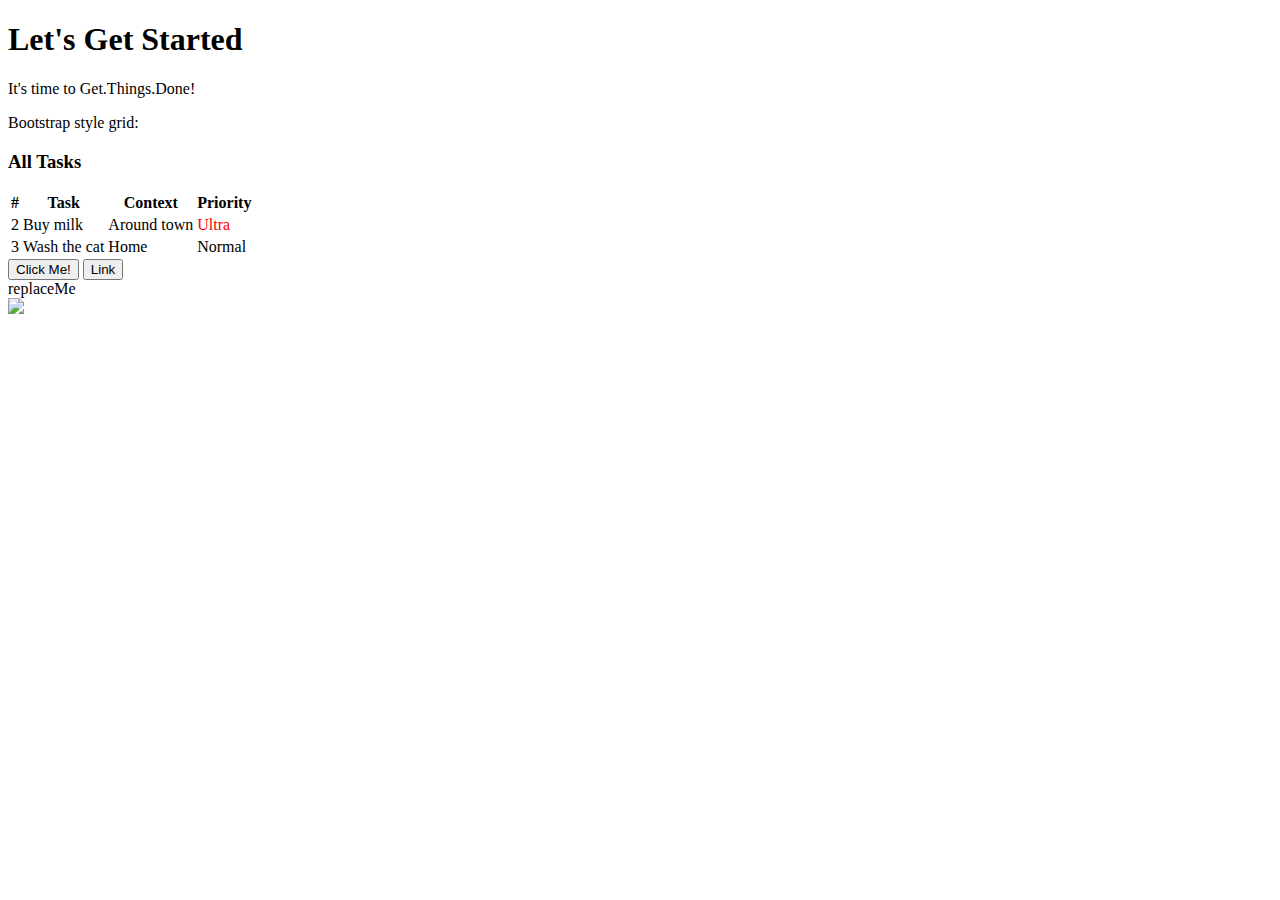
==== springbootjetty/src/main/webapp/experiments.html @ 32504c69 "Moved menu to header.html and using jQuery to do html includes; added other pages to menu." ====
<!DOCTYPE html>
<html>
    <!-- TODO: move to WEB-INF.  Tried once but couldn't get Spring to find it. -->
    <head>
        <meta charset="UTF-8">
        <title>GTD experiments</title>

        <script type="text/javascript">
            $(document).ready(function () {
                $("#header").load("header.html");
                drawTaskGrid();
            });
        </script> 

    </head>

    <body role="document">

        <div id="header"></div>
        <div class="container theme-showcase" role="main">	

        
        <div class="jumbotron"> 
            <h1>Let's Get Started</h1> 
            <p>It's time to Get.Things.Done!</p> 
        </div> 

        Bootstrap style grid:
        <div class="panel panel-primary">
            <div class="panel-heading">
                <h3 class="panel-title">All Tasks</h3>
            </div>
            <div class="panel-body">
                <table class="table table-bordered">
                    <thead>
                        <tr>
                            <th>#</th>
                            <th>Task</th>
                            <th>Context</th>
                            <th>Priority</th>
                        </tr>
                    </thead>
                    <tbody>
                        <tr>
                            <td>2</td>
                            <td>Buy milk</td>
                            <td>Around town</td>
                            <td style="color : red;">Ultra</td>
                        </tr>
                        <tr>
                            <td>3</td>
                            <td>Wash the cat</td>
                            <td>Home</td>
                            <td>Normal</td>
                        </tr>
                    </tbody>
                </table>
            </div>
        </div>

        <button type="button" class="btn btn-primary" onclick="javascript:test();">Click Me!</button>
        <button type="button" class="btn btn-lg btn-link" onclick="javascript:test();">Link</button>
        <div id="divId">replaceMe</div>
        <img id="house" src="../css/images/house.jpg" style="position:relative; top:0%; left:0%;" />

        </div>
    </body>

</html>
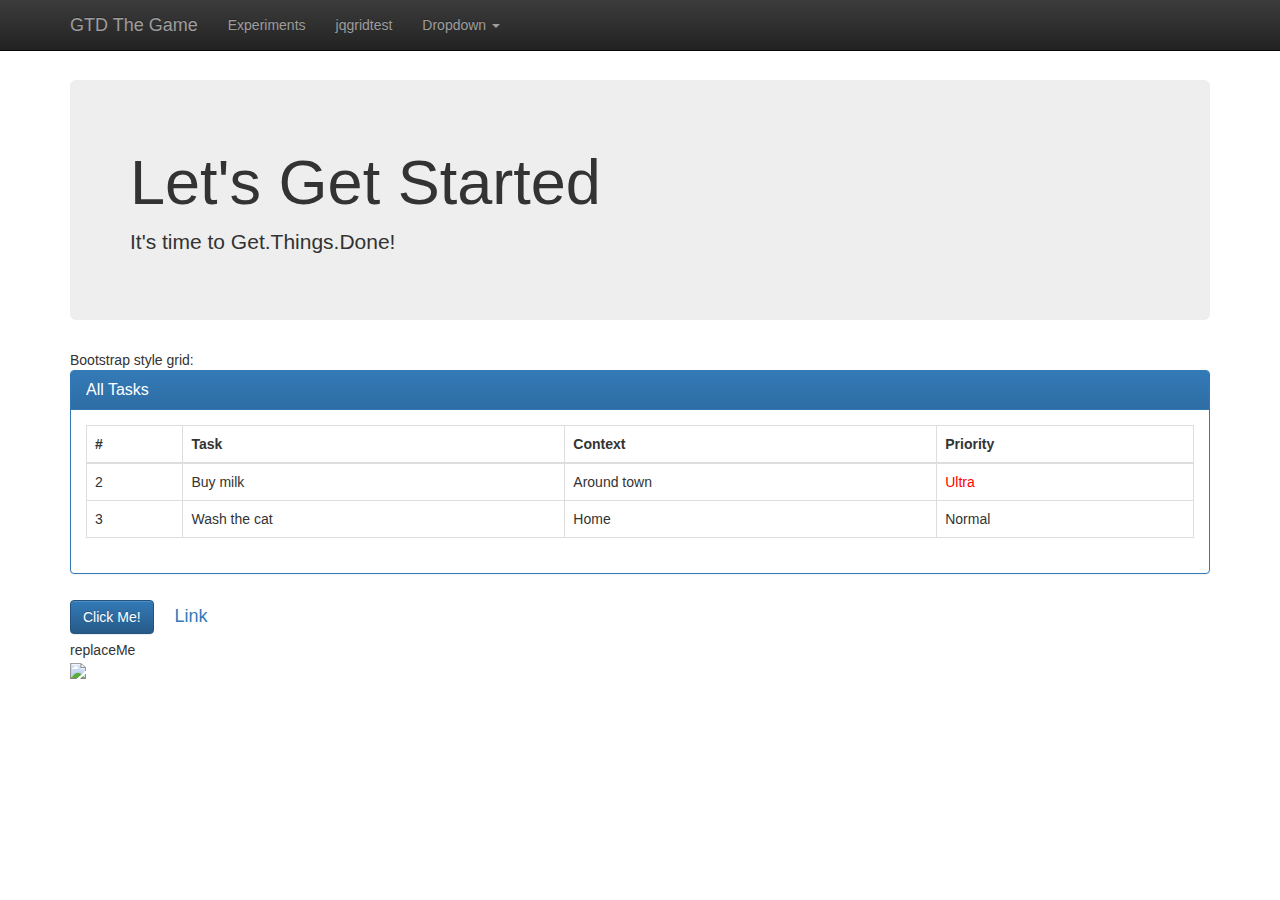
==== commit 493de572: "Attempt to show bootbox dialog; cleanup." ====
--- a/springbootjetty/src/main/webapp/experiments.html
+++ b/springbootjetty/src/main/webapp/experiments.html
@@ -5,6 +5,23 @@
         <meta charset="UTF-8">
         <title>GTD experiments</title>
 
+                <script src="jQuery-1.11.2.js" ></script>
+        <script src="js/jquery.dataTables.js"></script>
+        <script src="jQuery-1.11.2.js" ></script>
+
+        <script src="js/bootstrap.js"></script>
+        <script src="js/bootbox.min.js" type="text/javascript"></script>
+
+        <script src="jqGrid/js/i18n/grid.locale-en.js" type="text/javascript"></script>
+        <script src="jqGrid/js/jquery.jqGrid.src.js" type="text/javascript"></script>
+
+        <script src="gtd.js" ></script>
+        
+        <link rel="stylesheet" href="css/bootstrap.css">
+        <link rel="stylesheet" href="css/bootstrap-theme.css">
+        <link rel="stylesheet" type="text/css" media="screen" href="css/jquery-ui.css" />
+        <link rel="stylesheet" type="text/css" media="screen" href="jqGrid/css/ui.jqgrid.css" />
+        
         <script type="text/javascript">
             $(document).ready(function () {
                 $("#header").load("header.html");
--- a/springbootjetty/src/main/webapp/jqGrid/css/ui.jqgrid.css
+++ b/springbootjetty/src/main/webapp/jqGrid/css/ui.jqgrid.css
@@ -0,0 +1,175 @@
+/*Grid*/
+.ui-jqgrid {position: relative;}
+.ui-jqgrid .ui-jqgrid-view {position: relative;left:0; top: 0; padding: 0; font-size:11px;}
+/* caption*/
+.ui-jqgrid .ui-jqgrid-titlebar {padding: .3em .2em .2em .3em; position: relative; font-size: 12px; border-left: 0 none;border-right: 0 none; border-top: 0 none;}
+.ui-jqgrid .ui-jqgrid-caption {text-align: left;}
+.ui-jqgrid .ui-jqgrid-title { margin: .1em 0 .2em; }
+.ui-jqgrid .ui-jqgrid-titlebar-close { position: absolute;top: 50%; width: 19px; margin: -10px 0 0 0; padding: 1px; height:18px; cursor:pointer;}
+.ui-jqgrid .ui-jqgrid-titlebar-close span { display: block; margin: 1px; }
+.ui-jqgrid .ui-jqgrid-titlebar-close:hover { padding: 0; }
+/* header*/
+.ui-jqgrid .ui-jqgrid-hdiv {position: relative; margin: 0;padding: 0; overflow: hidden; border-left: 0 none !important; border-top : 0 none !important; border-right : 0 none !important;}
+.ui-jqgrid .ui-jqgrid-hbox {float: left; padding-right: 20px;}
+.ui-jqgrid .ui-jqgrid-htable {table-layout:fixed;margin:0;}
+.ui-jqgrid .ui-jqgrid-htable th {height:22px;padding: 0 2px 0 2px;}
+.ui-jqgrid .ui-jqgrid-htable th div {overflow: hidden; position:relative; height:17px;}
+.ui-th-column, .ui-jqgrid .ui-jqgrid-htable th.ui-th-column {overflow: hidden;white-space: nowrap;text-align:center;border-top : 0 none;border-bottom : 0 none;}
+.ui-th-ltr, .ui-jqgrid .ui-jqgrid-htable th.ui-th-ltr {border-left : 0 none;}
+.ui-th-rtl, .ui-jqgrid .ui-jqgrid-htable th.ui-th-rtl {border-right : 0 none;}
+.ui-first-th-ltr {border-right: 1px solid; }
+.ui-first-th-rtl {border-left: 1px solid; }
+.ui-jqgrid .ui-th-div-ie {white-space: nowrap; zoom :1; height:17px;}
+.ui-jqgrid .ui-jqgrid-resize {height:20px !important;position: relative; cursor :e-resize;display: inline;overflow: hidden;}
+.ui-jqgrid .ui-grid-ico-sort {overflow:hidden;position:absolute;display:inline; cursor: pointer !important;}
+.ui-jqgrid .ui-icon-asc {margin-top:-3px; height:12px;}
+.ui-jqgrid .ui-icon-desc {margin-top:3px;height:12px;}
+.ui-jqgrid .ui-i-asc {margin-top:0;height:16px;}
+.ui-jqgrid .ui-i-desc {margin-top:0;margin-left:13px;height:16px;}
+.ui-jqgrid .ui-jqgrid-sortable {cursor:pointer;}
+.ui-jqgrid tr.ui-search-toolbar th { border-top-width: 1px !important; border-top-color: inherit !important; border-top-style: ridge !important }
+.ui-jqgrid tr.ui-search-toolbar input {margin: 1px 0 0 0}
+.ui-jqgrid tr.ui-search-toolbar select {margin: 1px 0 0 0}
+/* body */ 
+.ui-jqgrid .ui-jqgrid-bdiv {position: relative; margin: 0; padding:0; overflow: auto; text-align:left;}
+.ui-jqgrid .ui-jqgrid-btable {table-layout:fixed; margin:0; outline-style: none; }
+.ui-jqgrid tr.jqgrow { outline-style: none; }
+.ui-jqgrid tr.jqgroup { outline-style: none; }
+.ui-jqgrid tr.jqgrow td {font-weight: normal; overflow: hidden; white-space: pre; height: 22px;padding: 0 2px 0 2px;border-bottom-width: 1px; border-bottom-color: inherit; border-bottom-style: solid;}
+.ui-jqgrid tr.jqgfirstrow td {padding: 0 2px 0 2px;border-right-width: 1px; border-right-style: solid;}
+.ui-jqgrid tr.jqgroup td {font-weight: normal; overflow: hidden; white-space: pre; height: 22px;padding: 0 2px 0 2px;border-bottom-width: 1px; border-bottom-color: inherit; border-bottom-style: solid;}
+.ui-jqgrid tr.jqfoot td {font-weight: bold; overflow: hidden; white-space: pre; height: 22px;padding: 0 2px 0 2px;border-bottom-width: 1px; border-bottom-color: inherit; border-bottom-style: solid;}
+.ui-jqgrid tr.ui-row-ltr td {text-align:left;border-right-width: 1px; border-right-color: inherit; border-right-style: solid;}
+.ui-jqgrid tr.ui-row-rtl td {text-align:right;border-left-width: 1px; border-left-color: inherit; border-left-style: solid;}
+.ui-jqgrid td.jqgrid-rownum { padding: 0 2px 0 2px; margin: 0; border: 0 none;}
+.ui-jqgrid .ui-jqgrid-resize-mark { width:2px; left:0; background-color:#777; cursor: e-resize; cursor: col-resize; position:absolute; top:0; height:100px; overflow:hidden; display:none; border:0 none; z-index: 99999;}
+/* footer */
+.ui-jqgrid .ui-jqgrid-sdiv {position: relative; margin: 0;padding: 0; overflow: hidden; border-left: 0 none !important; border-top : 0 none !important; border-right : 0 none !important;}
+.ui-jqgrid .ui-jqgrid-ftable {table-layout:fixed; margin-bottom:0;}
+.ui-jqgrid tr.footrow td {font-weight: bold; overflow: hidden; white-space:nowrap; height: 21px;padding: 0 2px 0 2px;border-top-width: 1px; border-top-color: inherit; border-top-style: solid;}
+.ui-jqgrid tr.footrow-ltr td {text-align:left;border-right-width: 1px; border-right-color: inherit; border-right-style: solid;}
+.ui-jqgrid tr.footrow-rtl td {text-align:right;border-left-width: 1px; border-left-color: inherit; border-left-style: solid;}
+/* Pager*/
+.ui-jqgrid .ui-jqgrid-pager { border-left: 0 none !important;border-right: 0 none !important; border-bottom: 0 none !important; margin: 0 !important; padding: 0 !important; position: relative; height: 25px;white-space: nowrap;overflow: hidden;font-size:11px;}
+.ui-jqgrid .ui-pager-control {position: relative;}
+.ui-jqgrid .ui-pg-table {position: relative; padding-bottom:2px; width:auto; margin: 0;}
+.ui-jqgrid .ui-pg-table td {font-weight:normal; vertical-align:middle; padding:1px;}
+.ui-jqgrid .ui-pg-button  { height:19px !important;}
+.ui-jqgrid .ui-pg-button span { display: block; margin: 1px; float:left;}
+.ui-jqgrid .ui-pg-button:hover { padding: 0; }
+.ui-jqgrid .ui-state-disabled:hover {padding:1px;}
+.ui-jqgrid .ui-pg-input { height:13px;font-size:.8em; margin: 0;}
+.ui-jqgrid .ui-pg-selbox {font-size:.8em; line-height:18px; display:block; height:18px; margin: 0;}
+.ui-jqgrid .ui-separator {height: 18px; border-left: 1px solid #ccc ; border-right: 1px solid #ccc ; margin: 1px; float: right;}
+.ui-jqgrid .ui-paging-info {font-weight: normal;height:19px; margin-top:3px;margin-right:4px;}
+.ui-jqgrid .ui-jqgrid-pager .ui-pg-div {padding:1px 0;float:left;position:relative;}
+.ui-jqgrid .ui-jqgrid-pager .ui-pg-button { cursor:pointer; }
+.ui-jqgrid .ui-jqgrid-pager .ui-pg-div  span.ui-icon {float:left;margin:0 2px;}
+.ui-jqgrid td input, .ui-jqgrid td select, .ui-jqgrid td textarea { margin: 0;}
+.ui-jqgrid td textarea {width:auto;height:auto;}
+.ui-jqgrid .ui-jqgrid-toppager {border-left: 0 none !important;border-right: 0 none !important; border-top: 0 none !important; margin: 0 !important; padding: 0 !important; position: relative; height: 25px !important;white-space: nowrap;overflow: hidden;}
+.ui-jqgrid .ui-jqgrid-toppager .ui-pg-div {padding:1px 0;float:left;position:relative;}
+.ui-jqgrid .ui-jqgrid-toppager .ui-pg-button { cursor:pointer; }
+.ui-jqgrid .ui-jqgrid-toppager .ui-pg-div  span.ui-icon {float:left;margin:0 2px;}
+/*subgrid*/
+.ui-jqgrid .ui-jqgrid-btable .ui-sgcollapsed span {display: block;}
+.ui-jqgrid .ui-subgrid {margin:0;padding:0; width:100%;}
+.ui-jqgrid .ui-subgrid table {table-layout: fixed;}
+.ui-jqgrid .ui-subgrid tr.ui-subtblcell td {height:18px;border-right-width: 1px; border-right-color: inherit; border-right-style: solid;border-bottom-width: 1px; border-bottom-color: inherit; border-bottom-style: solid;}
+.ui-jqgrid .ui-subgrid td.subgrid-data {border-top:  0 none !important;}
+.ui-jqgrid .ui-subgrid td.subgrid-cell {border-width: 0 0 1px 0;}
+.ui-jqgrid .ui-th-subgrid {height:20px;}
+/* loading */
+.ui-jqgrid .loading {position: absolute; top: 45%;left: 45%;width: auto;z-index:101;padding: 6px; margin: 5px;text-align: center;font-weight: bold;display: none;border-width: 2px !important; font-size:11px;}
+.ui-jqgrid .jqgrid-overlay {display:none;z-index:100;}
+/* IE * html .jqgrid-overlay {width: expression(this.parentNode.offsetWidth+'px');height: expression(this.parentNode.offsetHeight+'px');} */
+* .jqgrid-overlay iframe {position:absolute;top:0;left:0;z-index:-1;}
+/* IE width: expression(this.parentNode.offsetWidth+'px');height: expression(this.parentNode.offsetHeight+'px');}*/
+/* end loading div */
+/* toolbar */
+.ui-jqgrid .ui-userdata {border-left: 0 none;    border-right: 0 none;	height : 21px;overflow: hidden;	}
+/*Modal Window */
+.ui-jqgrid .ui-jqdialog { font-size:11px; }
+.ui-jqdialog { display: none; width: 300px; position: absolute; padding: .2em; font-size:11px; overflow:visible;}
+.ui-jqdialog .ui-jqdialog-titlebar { padding: .3em .2em; position: relative;  }
+.ui-jqdialog .ui-jqdialog-title { margin: .1em 0 .2em; } 
+.ui-jqdialog .ui-jqdialog-titlebar-close { position: absolute;  top: 50%; width: 19px; margin: -10px 0 0 0; padding: 1px; height: 18px; cursor:pointer;}
+
+.ui-jqdialog .ui-jqdialog-titlebar-close span { display: block; margin: 1px; }
+.ui-jqdialog .ui-jqdialog-titlebar-close:hover, .ui-jqdialog .ui-jqdialog-titlebar-close:focus { padding: 0; }
+.ui-jqdialog-content, .ui-jqdialog .ui-jqdialog-content { border: 0; padding: .3em .2em; background: none; height:auto;}
+.ui-jqdialog .ui-jqconfirm {padding: .4em 1em; border-width:3px;position:absolute;bottom:10px;right:10px;overflow:visible;display:none;height:80px;width:220px;text-align:center;}
+.ui-jqdialog>.ui-resizable-se { bottom: -3px; right: -3px}
+.ui-jqgrid>.ui-resizable-se { bottom: -3px; right: -3px }
+/* end Modal window*/
+/* Form edit */
+.ui-jqdialog-content .FormGrid {margin: 0;}
+.ui-jqdialog-content .EditTable { width: 100%; margin-bottom:0;}
+.ui-jqdialog-content .DelTable { width: 100%; margin-bottom:0;}
+.EditTable td input, .EditTable td select, .EditTable td textarea {margin: 0;}
+.EditTable td textarea { width:auto; height:auto;}
+.ui-jqdialog-content td.EditButton {text-align: right;border-top: 0 none;border-left: 0 none;border-right: 0 none; padding-bottom:5px; padding-top:5px;}
+.ui-jqdialog-content td.navButton {text-align: center; border-left: 0 none;border-top: 0 none;border-right: 0 none; padding-bottom:5px; padding-top:5px;}
+.ui-jqdialog-content input.FormElement {padding:.3em}
+.ui-jqdialog-content select.FormElement {padding:.3em}
+.ui-jqdialog-content .data-line {padding-top:.1em;border: 0 none;}
+
+.ui-jqdialog-content .CaptionTD {vertical-align: middle;border: 0 none; padding: 2px;white-space: nowrap;}
+.ui-jqdialog-content .DataTD {padding: 2px; border: 0 none; vertical-align: top;}
+.ui-jqdialog-content .form-view-data {white-space:pre}
+.fm-button { display: inline-block; margin:0 4px 0 0; padding: .4em .5em; text-decoration:none !important; cursor:pointer; position: relative; text-align: center; zoom: 1; }
+.fm-button-icon-left { padding-left: 1.9em; }
+.fm-button-icon-right { padding-right: 1.9em; }
+.fm-button-icon-left .ui-icon { right: auto; left: .2em; margin-left: 0; position: absolute; top: 50%; margin-top: -8px; }
+.fm-button-icon-right .ui-icon { left: auto; right: .2em; margin-left: 0; position: absolute; top: 50%; margin-top: -8px;}
+#nData, #pData { float: left; margin:3px;padding: 0; width: 15px; }
+/* End Eorm edit */
+/*.ui-jqgrid .edit-cell {}*/
+.ui-jqgrid .selected-row, div.ui-jqgrid .selected-row td {font-style : normal;border-left: 0 none;}
+/* inline edit actions button*/
+.ui-inline-del.ui-state-hover span, .ui-inline-edit.ui-state-hover span,
+.ui-inline-save.ui-state-hover span, .ui-inline-cancel.ui-state-hover span {
+    margin: -1px;
+}
+/* Tree Grid */
+.ui-jqgrid .tree-wrap {float: left; position: relative;height: 18px;white-space: nowrap;overflow: hidden;}
+.ui-jqgrid .tree-minus {position: absolute; height: 18px; width: 18px; overflow: hidden;}
+.ui-jqgrid .tree-plus {position: absolute;	height: 18px; width: 18px;	overflow: hidden;}
+.ui-jqgrid .tree-leaf {position: absolute;	height: 18px; width: 18px;overflow: hidden;}
+.ui-jqgrid .treeclick {cursor: pointer;}
+/* moda dialog */
+* iframe.jqm {position:absolute;top:0;left:0;z-index:-1;}
+/*	 width: expression(this.parentNode.offsetWidth+'px');height: expression(this.parentNode.offsetHeight+'px');}*/
+.ui-jqgrid-dnd tr td {border-right-width: 1px; border-right-color: inherit; border-right-style: solid; height:20px}
+/* RTL Support */
+.ui-jqgrid .ui-jqgrid-caption-rtl {text-align: right;}
+.ui-jqgrid .ui-jqgrid-hbox-rtl {float: right; padding-left: 20px;}
+.ui-jqgrid .ui-jqgrid-resize-ltr {float: right;margin: -2px -2px -2px 0;}
+.ui-jqgrid .ui-jqgrid-resize-rtl {float: left;margin: -2px 0 -1px -3px;}
+.ui-jqgrid .ui-sort-rtl {left:0;}
+.ui-jqgrid .tree-wrap-ltr {float: left;}
+.ui-jqgrid .tree-wrap-rtl {float: right;}
+.ui-jqgrid .ui-ellipsis {-moz-text-overflow:ellipsis;text-overflow:ellipsis;}
+
+/* Toolbar Search Menu */
+.ui-search-menu { position: absolute; padding: 2px 5px;}
+.ui-search-menu.ui-menu .ui-menu-item { list-style-image: none; padding-right: 0; padding-left: 0; }
+.ui-search-menu.ui-menu .ui-menu-item a { display: block; }
+.ui-search-menu.ui-menu .ui-menu-item a.g-menu-item:hover { margin: -1px; font-weight: normal; }
+.ui-jqgrid .ui-search-table { padding: 0; border: 0 none; height:20px; width:100%;}
+.ui-jqgrid .ui-search-table .ui-search-oper { width:20px; }
+a.g-menu-item, a.soptclass, a.clearsearchclass { cursor: pointer; }
+.ui-jqgrid .ui-search-table .ui-search-input>input,
+.ui-jqgrid .ui-search-table .ui-search-input>select
+{
+    display: block;
+    -moz-box-sizing: border-box;
+    -webkit-box-sizing: border-box;
+    box-sizing: border-box;
+} 
+.ui-jqgrid .ui-jqgrid-view input,
+.ui-jqgrid .ui-jqgrid-view select,
+.ui-jqgrid .ui-jqgrid-view textarea,
+.ui-jqgrid .ui-jqgrid-view button {
+    font-size: 11px
+}
